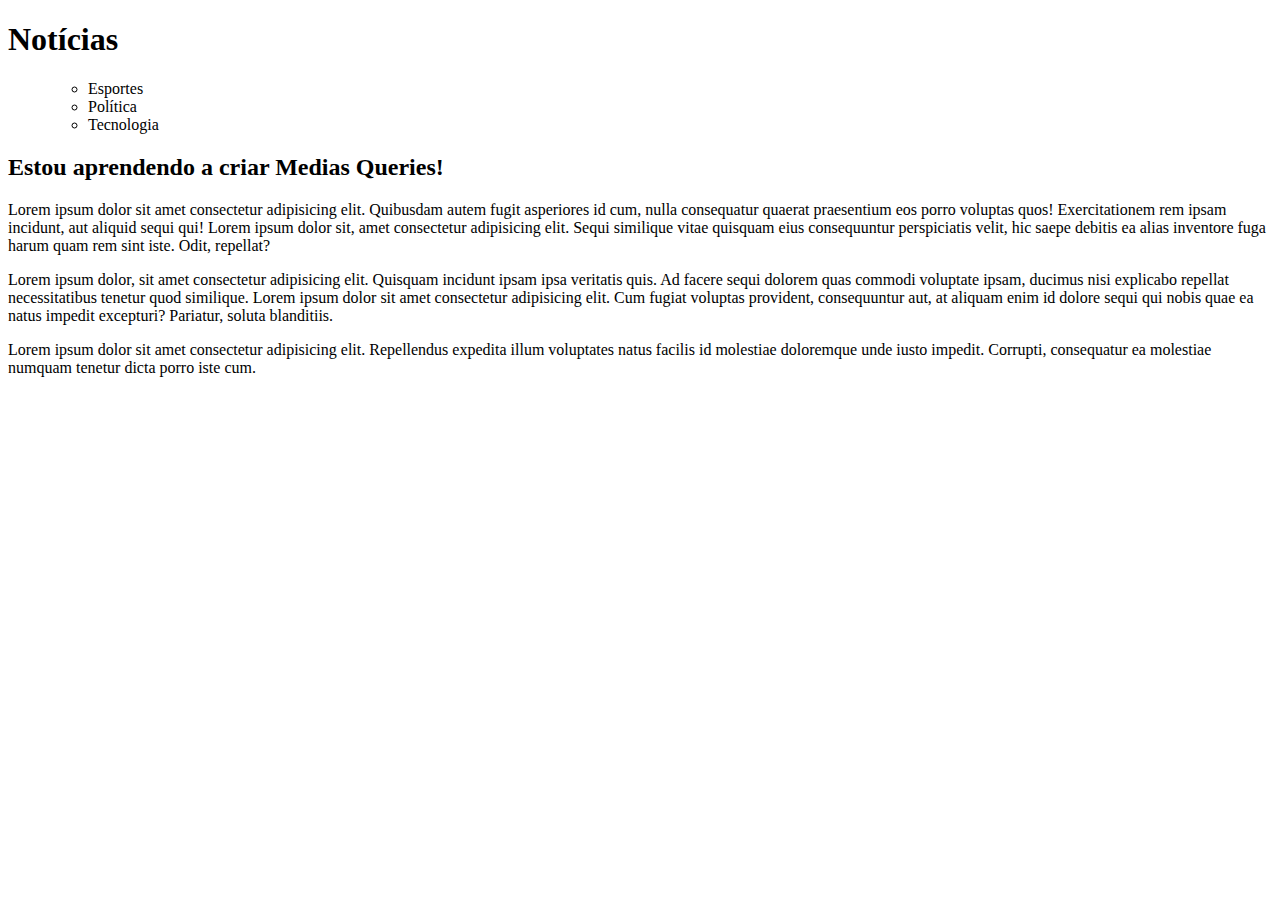
==== mq001/indexx.html @ 055953e5 "base do exercicio" ====
<!DOCTYPE html>
<html lang="en">
<head>
    <meta charset="UTF-8">
    <meta http-equiv="X-UA-Compatible" content="IE=edge">
    <meta name="viewport" content="width=device-width, initial-scale=1.0">
    <title>Media query</title>
</head>
<body>
    <header>
        <h1>Notícias</h1>
        <menu>
            <ul>
                <li>Esportes
                <li>Política
                <li>Tecnologia
            </ul>
        </menu>
    </header>
    <main>
        <article>
            <h2>Estou aprendendo a criar Medias Queries!</h2>
            <p>
                Lorem ipsum dolor sit amet consectetur adipisicing elit. Quibusdam autem fugit asperiores id cum, nulla consequatur quaerat praesentium eos porro voluptas quos! Exercitationem rem ipsam incidunt, aut aliquid sequi qui! Lorem ipsum dolor sit, amet consectetur adipisicing elit. Sequi similique vitae quisquam eius consequuntur perspiciatis velit, hic saepe debitis ea alias inventore fuga harum quam rem sint iste. Odit, repellat?
            </p>

            <p>
                Lorem ipsum dolor, sit amet consectetur adipisicing elit. Quisquam incidunt ipsam ipsa veritatis quis. Ad facere sequi dolorem quas commodi voluptate ipsam, ducimus nisi explicabo repellat necessitatibus tenetur quod similique. Lorem ipsum dolor sit amet consectetur adipisicing elit. Cum fugiat voluptas provident, consequuntur aut, at aliquam enim id dolore sequi qui nobis quae ea natus impedit excepturi? Pariatur, soluta blanditiis.
            </p>

            <p>
                Lorem ipsum dolor sit amet consectetur adipisicing elit. Repellendus expedita illum voluptates natus facilis id molestiae doloremque unde iusto impedit. Corrupti, consequatur ea molestiae numquam tenetur dicta porro iste cum.
            </p>
        </article>
    </main>
</body>
</html>
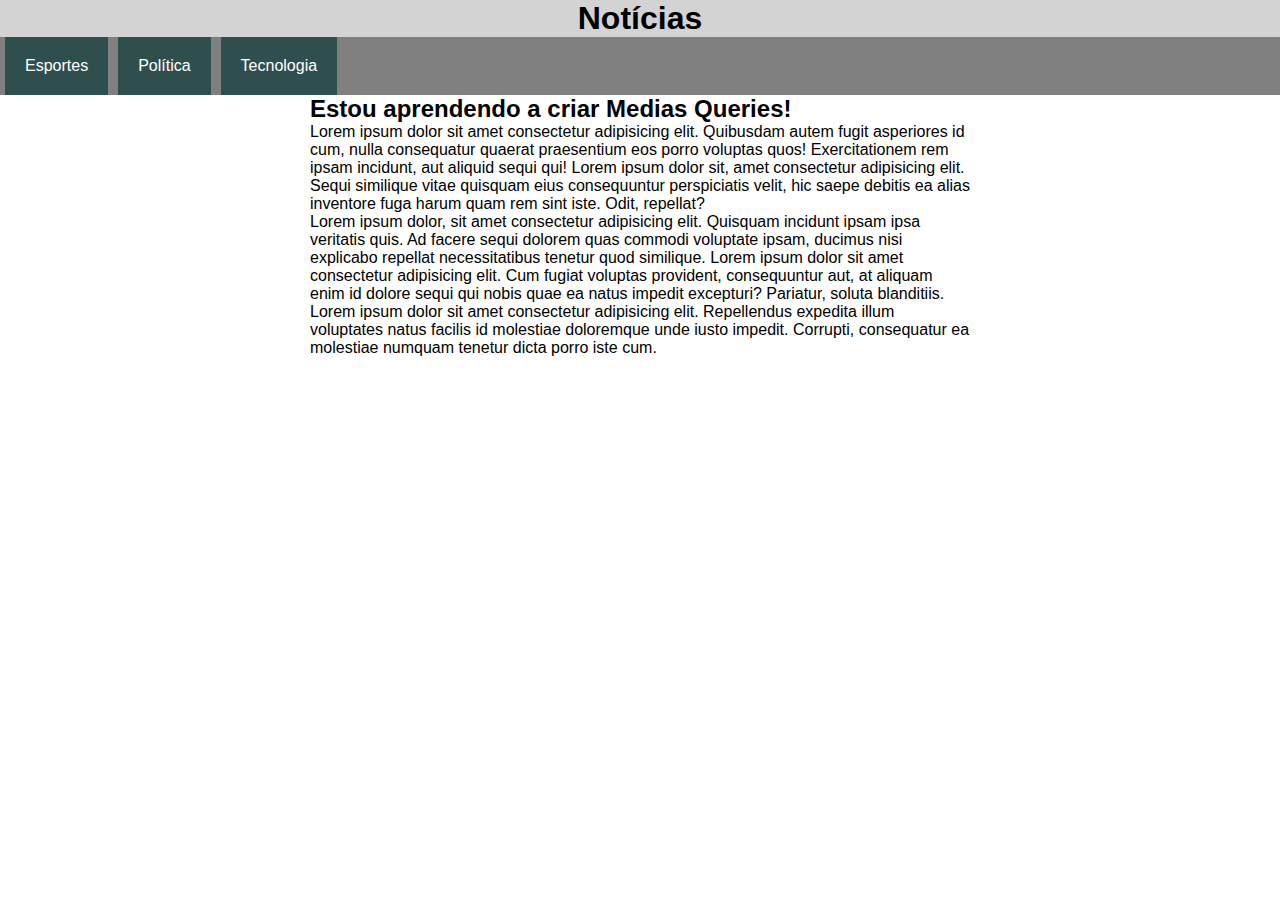
==== commit 8fc57590: "finished" ====
--- a/mq001/indexx.html
+++ b/mq001/indexx.html
@@ -4,6 +4,8 @@
     <meta charset="UTF-8">
     <meta http-equiv="X-UA-Compatible" content="IE=edge">
     <meta name="viewport" content="width=device-width, initial-scale=1.0">
+    <link rel="stylesheet" href="estilos/tela.css" media="screen">
+    <link rel="stylesheet" href="estilos/impressora.css" media="print">
     <title>Media query</title>
 </head>
 <body>
--- a/mq001/estilos/tela.css
+++ b/mq001/estilos/tela.css
@@ -0,0 +1,40 @@
+@charset "UTF-8";
+
+/*Estilo para telas - styles for canvas*/
+
+* {
+    margin: 0;
+    padding: 0;
+}
+
+html {
+    font-family: Arial, Helvetica, sans-serif;
+    font-size: 1em;
+}
+
+header {
+    background-color: lightgray;
+}
+
+header > h1 {
+    text-align: center;
+}
+
+menu ul {
+    list-style-type: none;
+    background-color: gray;
+}
+
+menu li {
+    display: inline-block;
+    background-color: darkslategray;
+    padding: 20px;
+    margin: 0 5px;
+    color: white;
+}
+
+article {
+    width: 660px;
+    display: block;
+    margin: auto;
+}--- a/mq001/estilos/impressora.css
+++ b/mq001/estilos/impressora.css
@@ -0,0 +1,26 @@
+@charset "UTF-8";
+
+/*Estilo para impressoras - style for printers*/
+
+* {
+    margin: 10px;
+    padding: 10px;
+}
+
+html {
+    font-family: 'Courier New', Courier, monospace;
+    font-size: 1em;
+    line-height: 1.5em;
+}
+
+menu {
+    display: none;
+}
+
+article {
+    width: 100%;
+}
+
+article::after {
+    content: 'Esse artigo foi impresso através do site www.cursoemvideo.com';
+}